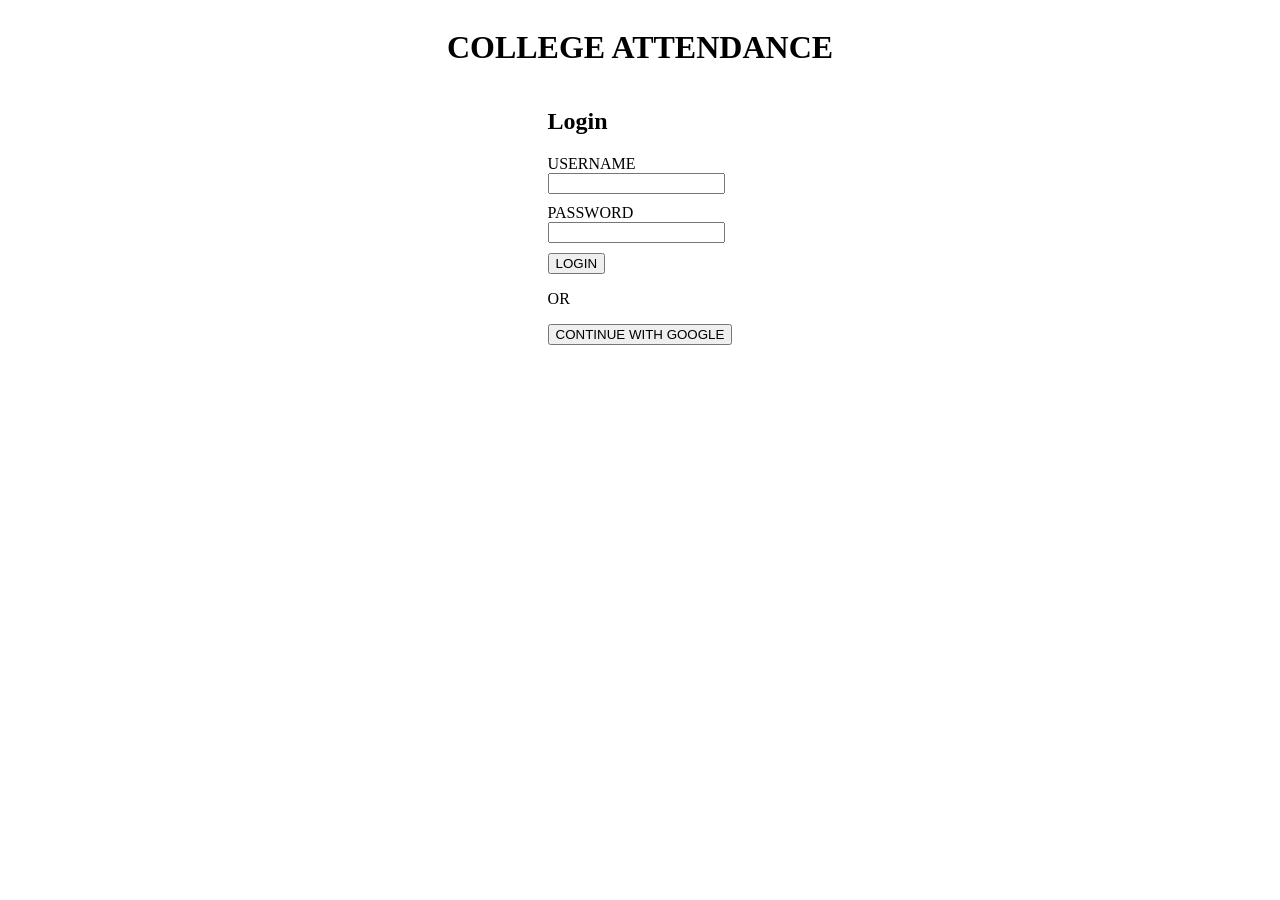
==== index.html @ 2e75ed5f "initial login page" ====
<!DOCTYPE html>
<html> 
<head>
    <link rel="stylesheet" href="style.css">
</head>
<body>
    <h1>COLLEGE ATTENDANCE</h1>
    <div class=" login container">
        <h2>Login</h2>  
        <label> USERNAME</label>  
        <input type="text" id="username">    
        <label> PASSWORD </label>  
        <input type="password" id="password">
        <button id="loginButton">LOGIN</button> 
        <p>OR</p>
        <button>CONTINUE WITH GOOGLE</button>    
    </div>
    <script src="script.js"></script>
</body>    
</html>
---- style.css ----
h1 {
     text-align: center;

}
 body  { 
    display: flex;
    flex-direction: column;
    align-items: center; 
 }    

label {
     display: block;
     margin-top: 10px;
} 
button {
     display: block;
     margin-top: 10px;
} 
button {
     display: block;
     margin-top: 10px;
 }
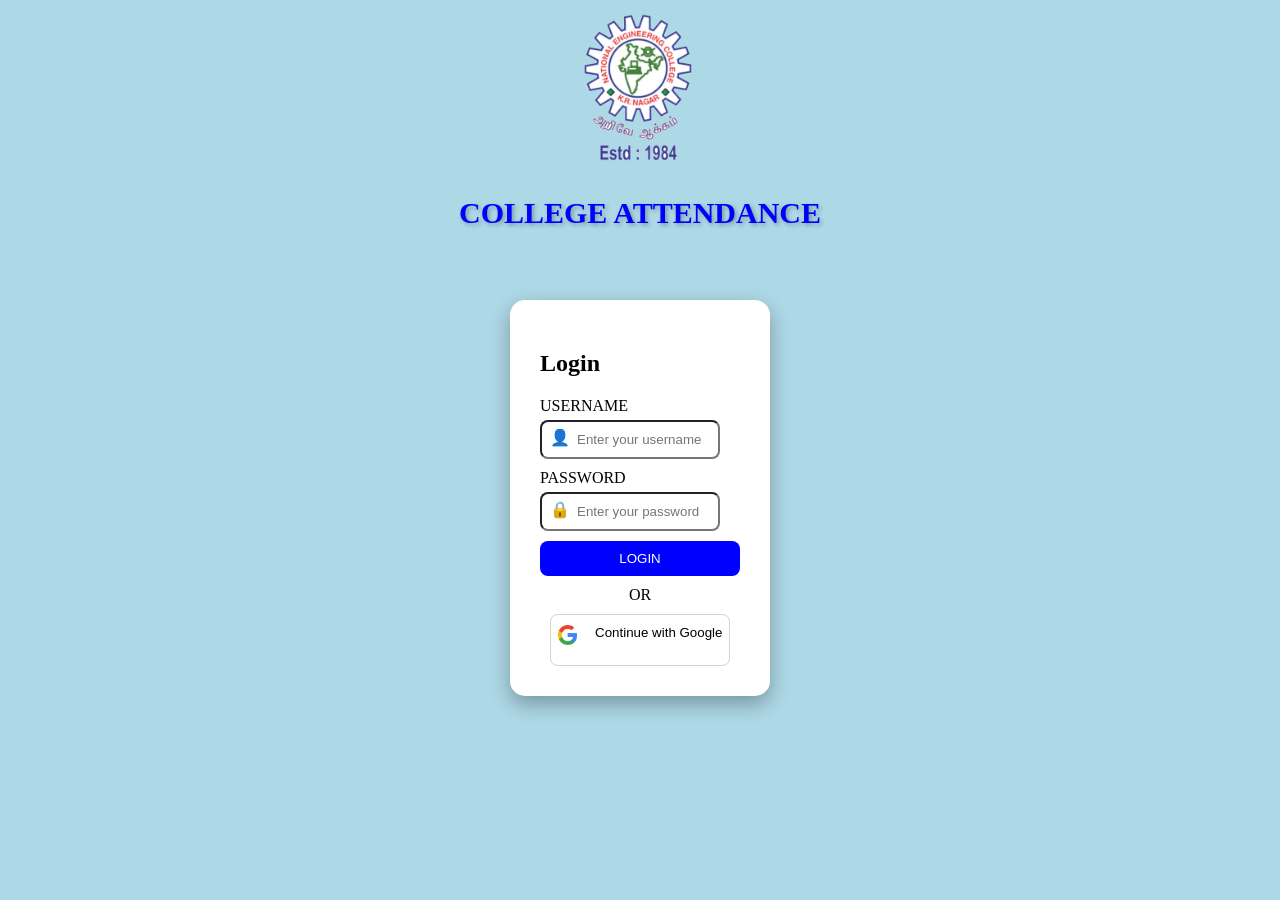
==== commit c61f272f: "complete login page UI design" ====
--- a/index.html
+++ b/index.html
@@ -4,17 +4,25 @@
     <link rel="stylesheet" href="style.css">
 </head>
 <body>
+    <img src="nec_logo_transparent.png" alt="NEC Logo"> 
     <h1>COLLEGE ATTENDANCE</h1>
-    <div class=" login container">
+    <div class=" login container"> 
         <h2>Login</h2>  
-        <label> USERNAME</label>  
-        <input type="text" id="username">    
-        <label> PASSWORD </label>  
-        <input type="password" id="password">
+        <label> USERNAME</label> 
+        <div class="input-container">
+            <span>👤</span> 
+            <input type="text" id="username"
+            placeholder="Enter your username">   
+        </div> 
+        <label> PASSWORD </label>
+        <div class="input-container">
+            <span>🔒</span> 
+            <input type="password" id="password" placeholder="Enter your password">
+        </div>
         <button id="loginButton">LOGIN</button> 
         <p>OR</p>
-        <button>CONTINUE WITH GOOGLE</button>    
+        <button id="googleButton"><img src="google_logo_transparent.png" alt="Google" placeholder="Continue with Google"> Continue with Google</button>        
     </div>
     <script src="script.js"></script>
 </body>    
-</html>+</html>   
--- a/style.css
+++ b/style.css
@@ -1,24 +1,100 @@
 h1 {
      text-align: center;
+     font-size: 30px;
+     color: blue;
+     text-shadow: 2px 2px 4px rgba(0, 0, 0, 0.3);
 
 }
  body  { 
     display: flex;
     flex-direction: column;
     align-items: center; 
+    background-color: lightblue; 
  }    
 
 label {
      display: block;
      margin-top: 10px;
 } 
-button {
+#loginButton {
      display: block;
      margin-top: 10px;
+     background-color: blue;
+     color: white; 
+     padding: 10px 25px; 
+     border-radius: 8px;
+     border: none; 
+     cursor: pointer;
+     width: 100%;
+     margin-left:auto;
+     margin-right:auto;
 } 
-button {
-     display: block;
+#loginButton:hover {
+     background-color: darkblue; 
+}
+#googleButton {
+     display: flex;
+     justify-content: center;
+     gap: 8px;
      margin-top: 10px;
+     background-color: white;
+     color: black;
+     padding: 10px 25px;
+     border-radius: 8px;
+     border: none;
+     cursor: pointer;
+     width: 180px;  
+     margin-left:auto;
+     margin-right:auto;
+     border: 1px solid lightgray;
+     white-space: nowrap;
+} 
+#googleButton:hover {
+     background-color: gray;  
+} 
+#googleButton img {
+     width: 20px; 
+     height: 20px; 
+     vertical-align: middle; 
+     margin-right: 10px; 
+ } 
+ .login.container {
+     background-color: white;
+     width: 200px; 
+     padding: 30px;
+     margin-top: 50px;  
+     border-radius: 15px;
+     box-shadow: 0px 8px 20px rgba(0, 0, 0, 0.3); 
  }  
- 
- + img {     
+     width: 150px; 
+     margin-bottom: 10px;         
+ } 
+ input {
+     width: 180px;
+     padding: 5px;
+     margin-top: 5px;
+     border-radius: 8px;
+ } 
+ .input-container {
+     position: relative;
+     width: 180px; 
+ }
+ .input-container span {
+     position: absolute;
+     top: 50%;
+     left: 10px; 
+     transform: translateY(-50%);
+     z-index: 1;
+ }
+ .input-container input {
+     width: 100%;
+     box-sizing: border-box;
+     padding: 10px 10px 10px 35px;  
+ }
+ p {
+     text-align: center;
+     margin-top: 10px;
+     margin-bottom: 10px;
+          color:black;
+ }      
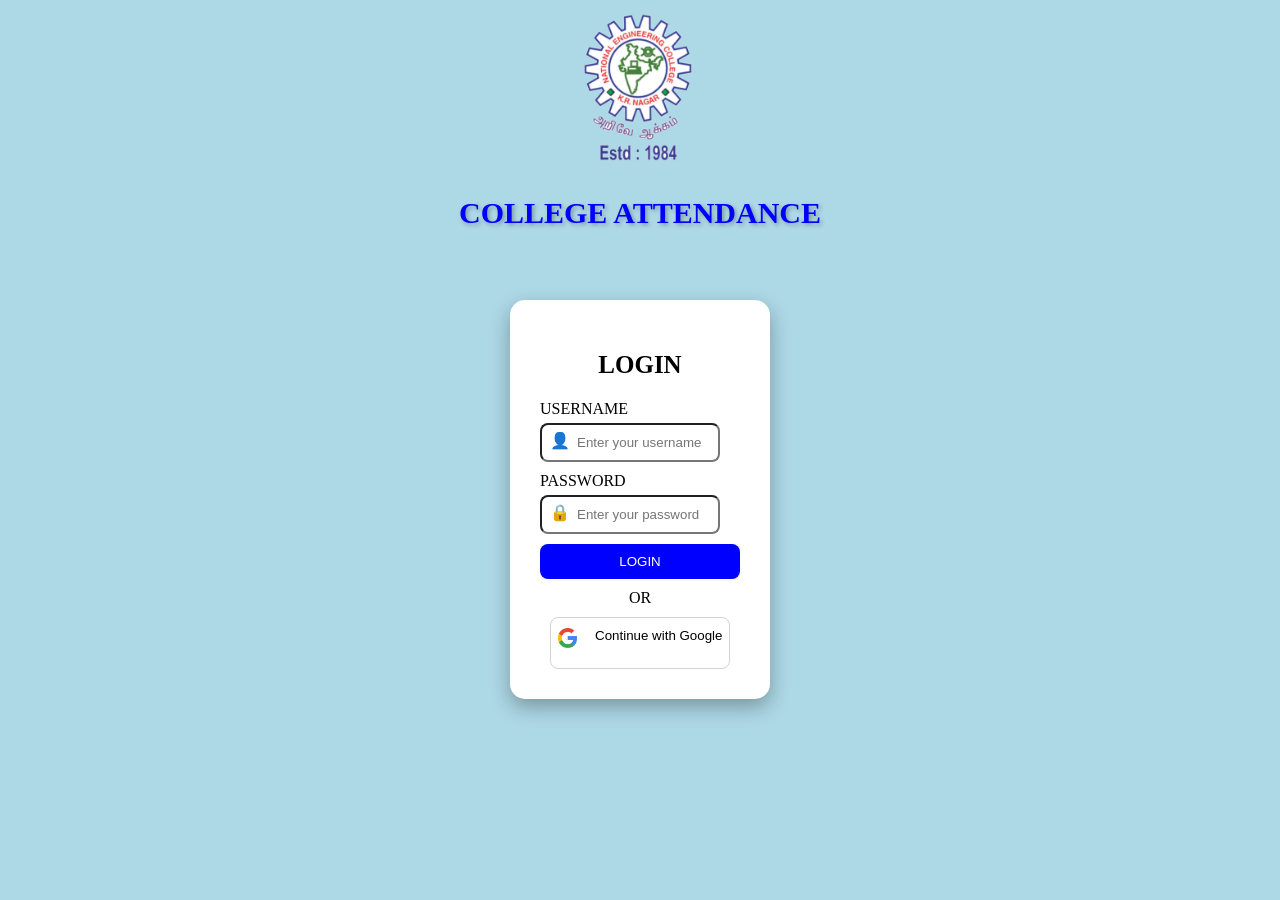
==== commit 379cf416: "UI over" ====
--- a/index.html
+++ b/index.html
@@ -7,7 +7,7 @@
     <img src="nec_logo_transparent.png" alt="NEC Logo"> 
     <h1>COLLEGE ATTENDANCE</h1>
     <div class=" login container"> 
-        <h2>Login</h2>  
+        <h2>LOGIN</h2>  
         <label> USERNAME</label> 
         <div class="input-container">
             <span>👤</span> 
--- a/style.css
+++ b/style.css
@@ -5,6 +5,10 @@
      text-shadow: 2px 2px 4px rgba(0, 0, 0, 0.3);
 
 }
+h2 {
+     text-align: center;
+     font-size: 25px;  
+} 
  body  { 
     display: flex;
     flex-direction: column;
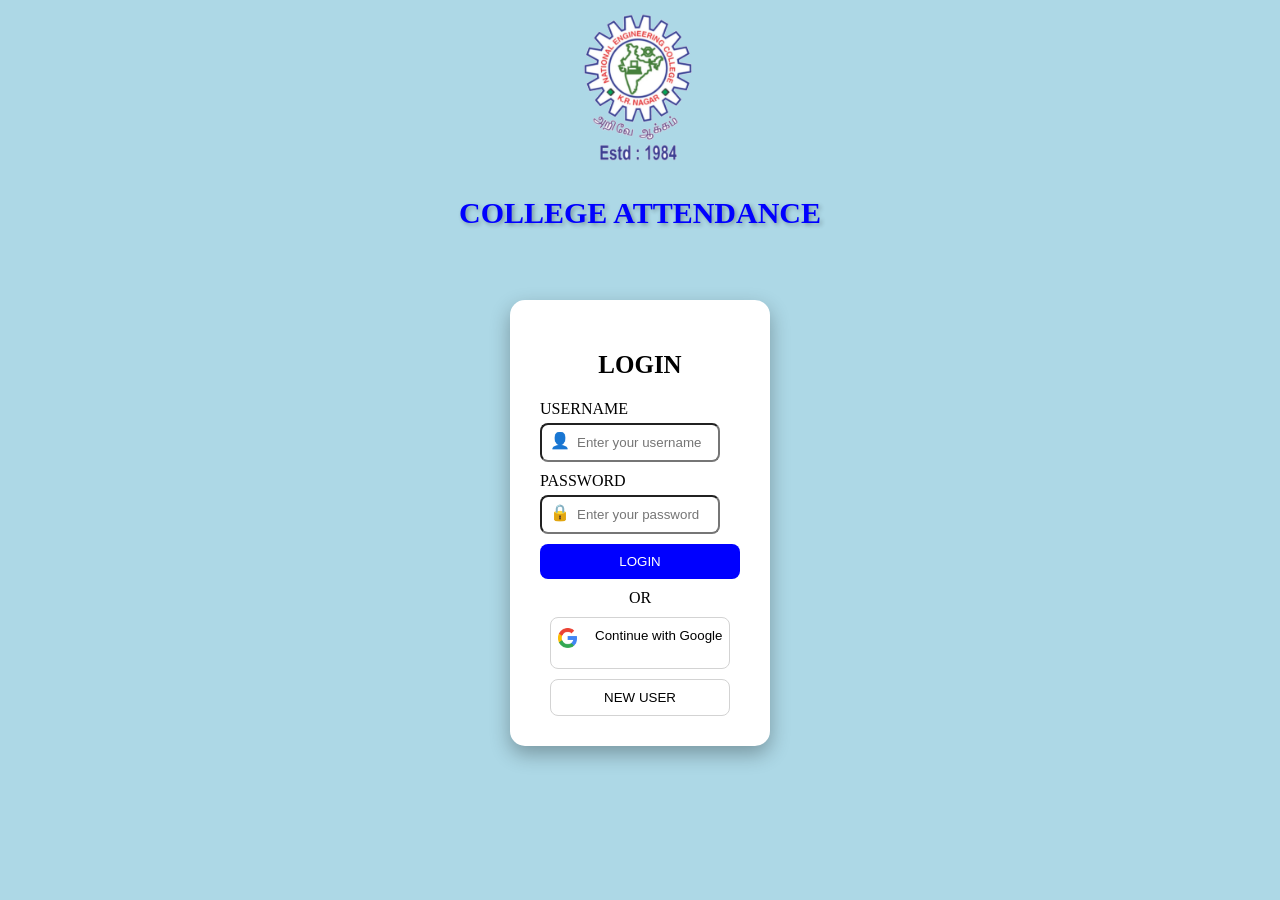
==== commit 929afc04: "NEW" ====
--- a/index.html
+++ b/index.html
@@ -21,7 +21,8 @@
         </div>
         <button id="loginButton">LOGIN</button> 
         <p>OR</p>
-        <button id="googleButton"><img src="google_logo_transparent.png" alt="Google" placeholder="Continue with Google"> Continue with Google</button>        
+        <button id="googleButton"><img src="google_logo_transparent.png" alt="Google" placeholder="Continue with Google"> Continue with Google</button>
+        <button id="NEWUSER">NEW USER</button>  
     </div>
     <script src="script.js"></script>
 </body>    
--- a/style.css
+++ b/style.css
@@ -101,4 +101,24 @@
      margin-top: 10px;
      margin-bottom: 10px;
           color:black;
- }      + }  
+#NEWUSER {
+     display: flex;
+     justify-content: center;
+     gap: 8px;
+     margin-top: 10px;
+     background-color: white;
+     color: black;
+     padding: 10px 25px;
+     border-radius: 8px;
+     border: none;
+     cursor: pointer;
+     width: 180px;  
+     margin-left:auto;
+     margin-right:auto;
+     border: 1px solid lightgray;
+     white-space: nowrap; 
+}  
+#NEWUSER:hover {
+     background-color: gray;  
+}  
